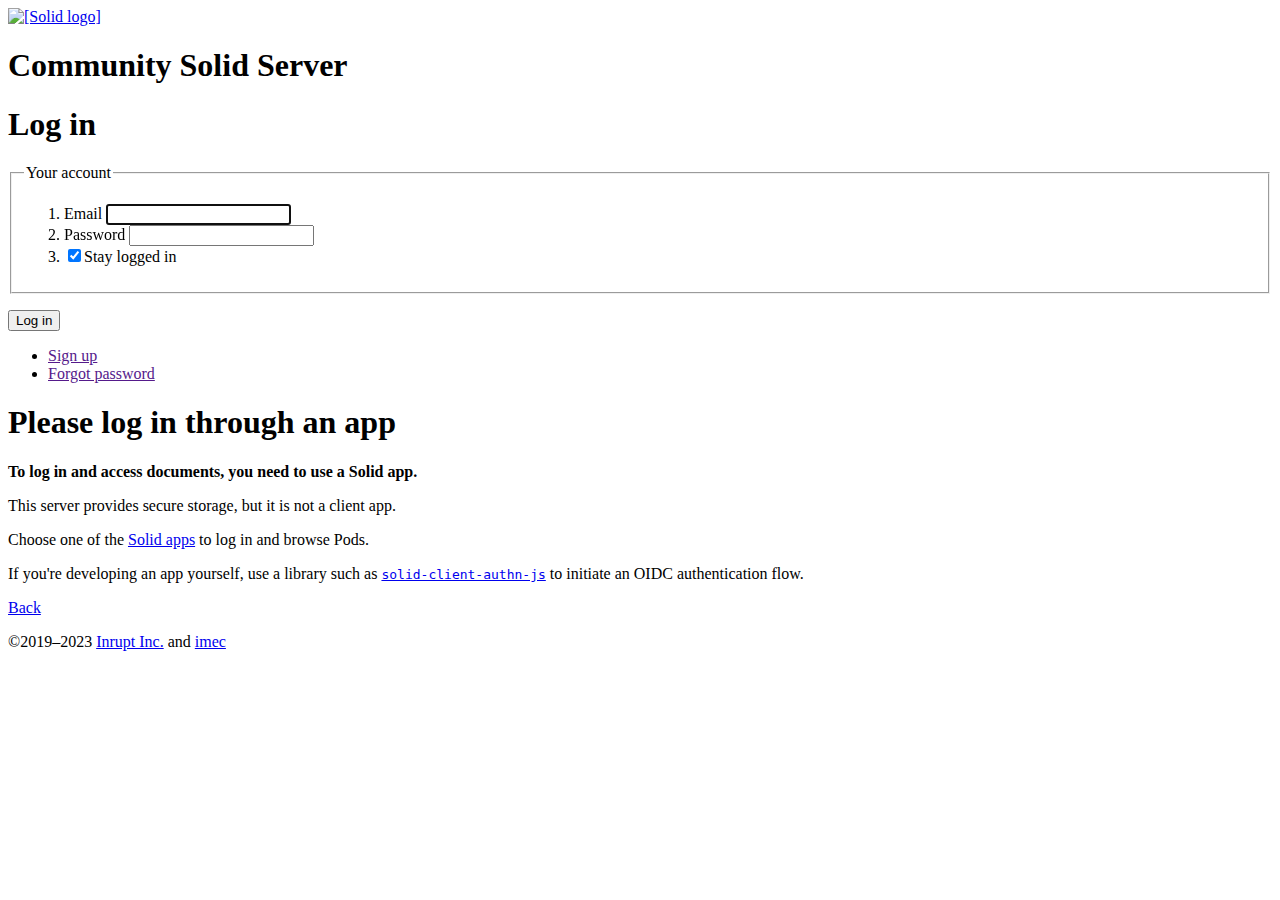
==== index2.html @ cc04df98 "create" ====
<!-- Location: https://solid.redpencil.io/ewingson/public/code/index/index2.html -->
<!DOCTYPE html>
<html lang="en">
<head>
  <meta charset="utf-8"/>
  <meta name="viewport" content="width=device-width, initial-scale=1"/>
  <title>solid.redpencil.io</title>
  <link rel="stylesheet" href="/.well-known/css/styles/main.css" type="text/css">
  <script type="text/javascript" src="/.well-known/css/scripts/util.js"></script>
</head>
<body>
  <header>
    <a href="/"><img src="/.well-known/css/images/solid.svg" alt="[Solid logo]" /></a>
    <h1>Community Solid Server</h1>
  </header>
  <main>
    <div id="authenticating">
  <h1>Log in</h1>
  <form method="post" id="mainForm">
    <p class="error" id="error"></p>

    <fieldset>
      <legend>Your account</legend>
      <ol>
        <li>
          <label for="email">Email</label>
          <input id="email" type="email" name="email" autofocus>
        </li>
        <li>
          <label for="password">Password</label>
          <input id="password" type="password" name="password">
        </li>
        <li class="checkbox">
          <label><input type="checkbox" name="remember" value="yes" checked>Stay logged in</label>
        </li>
      </ol>
    </fieldset>

    <p class="actions"><button type="submit" name="submit">Log in</button></p>

    <ul class="actions">
      <li><a id="register-link" href="" class="link">Sign up</a></li>
      <li><a id="forgot-link"  href="" class="link">Forgot password</a></li>
    </ul>
  </form>
</div>
<div id="not-authenticating">
  <h1>Please log in through an app</h1>
  <p><strong>To log in and access documents, you need to use a Solid app.</strong></p>
  <p>This server provides secure storage, but it is not a client app.</p>
  <p>
    Choose one of the
    <a href="https://solidproject.org/apps" class="link">Solid apps</a>
    to log in and browse Pods.
  </p>
  <p>
    If you're developing an app yourself,
    use a library such as
    <a href="https://github.com/inrupt/solid-client-authn-js" class="link"><code>solid-client-authn-js</code></a>
    to initiate an OIDC authentication flow.
  </p>
</div>


<script>
  setVisibility('authenticating', false);
  setVisibility('not-authenticating', true);

  addPostListener('mainForm', 'error', '', () => { throw new Error('Expected a location field in the response.') });
  addControlLinks('https://solid.redpencil.io/idp/', { 'register-link': 'register', 'forgot-link': 'forgotPassword'});
</script>
<a href = "https://solid.redpencil.io/ewingson/public/code/index/index.html">Back</a><br />
  </main>
  <footer>
    <p>
      ©2019–2023 <a href="https://inrupt.com/">Inrupt Inc.</a>
      and <a href="https://www.imec-int.com/">imec</a>
    </p>
  </footer>
</body>
</html>
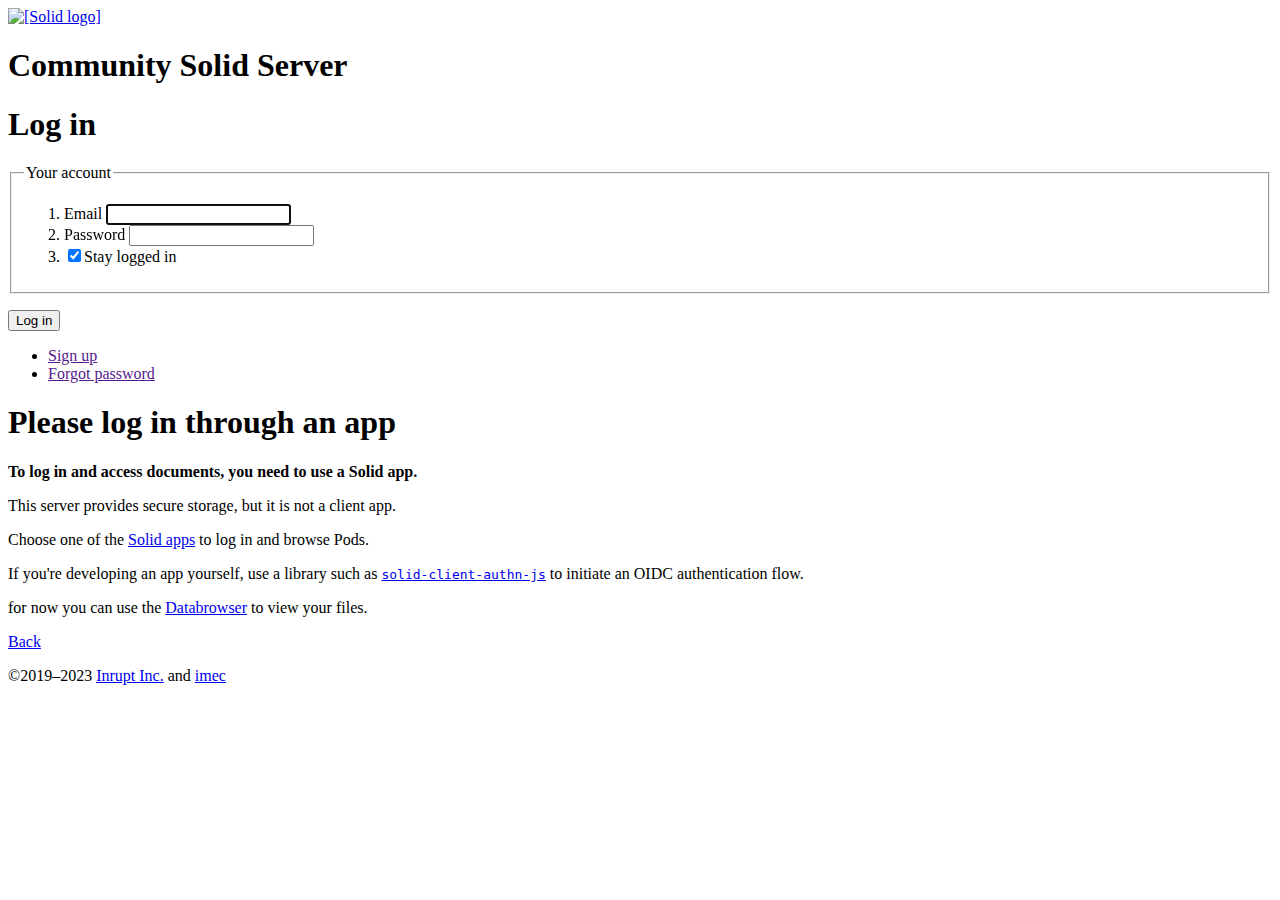
==== commit 09aa64ae: "add databrowser link" ====
--- a/index2.html
+++ b/index2.html
@@ -69,6 +69,7 @@
   addPostListener('mainForm', 'error', '', () => { throw new Error('Expected a location field in the response.') });
   addControlLinks('https://solid.redpencil.io/idp/', { 'register-link': 'register', 'forgot-link': 'forgotPassword'});
 </script>
+<p>for now you can use the <a href = "https://solidos.github.io/mashlib/dist/browse.html?uri=https%3A%2F%2Fsolid.redpencil.io%2F">Databrowser</a> to view your files.</p>
 <a href = "https://solid.redpencil.io/ewingson/public/code/index/index.html">Back</a><br />
   </main>
   <footer>
